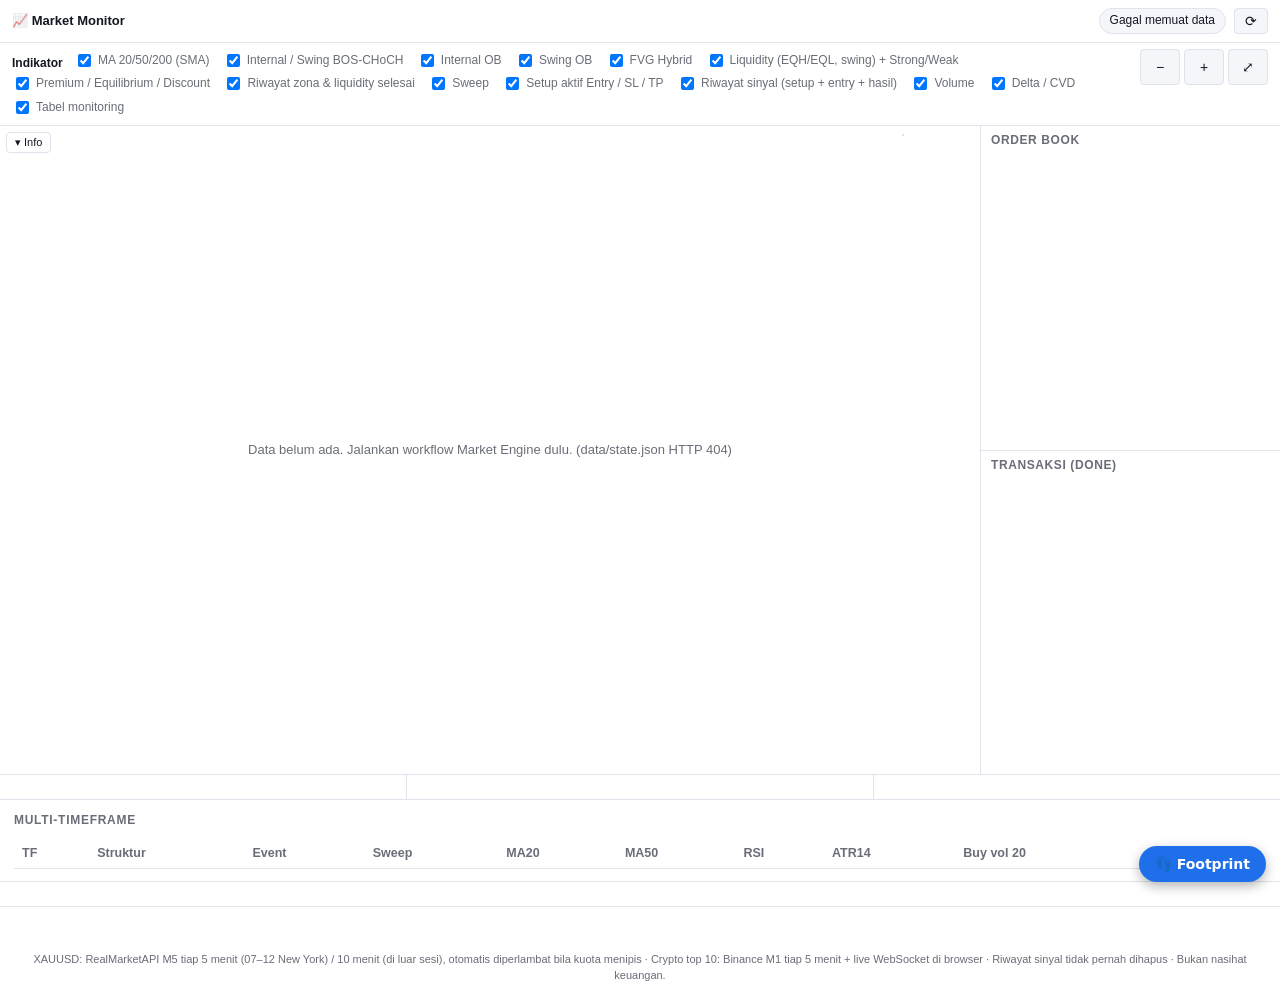
==== docs/index.html @ 1baa7ccd "Add files via upload" ====
<!doctype html>
<html lang="id">
<head>
<meta charset="utf-8">
<meta name="theme-color" content="#ffffff">
<meta name="viewport" content="width=device-width,initial-scale=1">
<meta name="robots" content="noindex,nofollow">
<meta http-equiv="Cache-Control" content="no-cache">
<title>Market Monitor – XAUUSD & Crypto SMC</title>
<link rel="stylesheet" href="style.css?v=13">
</head>
<body>
<header class="tv-top">
  <div class="brand">📈 <b>Market Monitor</b></div>
  <div class="grp" id="pair-tabs" role="tablist" aria-label="Pair"></div>
  <div class="grp" id="tf-tabs" role="tablist" aria-label="Timeframe"></div>
  <div class="grp right">
    <span id="live" class="pill" hidden></span>
    <span id="age" class="pill">memuat…</span>
    <button type="button" id="refresh" class="tbtn" title="Muat ulang data">⟳</button>
  </div>
</header>

<div class="tv-sub">
  <details class="toggles" id="toggles" open>
    <summary>Indikator</summary>
    <label><input type="checkbox" data-k="ma" checked> MA 20/50/200 (SMA)</label>
    <label><input type="checkbox" data-k="struct" checked> Internal / Swing BOS-CHoCH</label>
    <label><input type="checkbox" data-k="iob" checked> Internal OB</label>
    <label><input type="checkbox" data-k="sob" checked> Swing OB</label>
    <label><input type="checkbox" data-k="fvg" checked> FVG Hybrid</label>
    <label><input type="checkbox" data-k="levels" checked> Liquidity (EQH/EQL, swing) + Strong/Weak</label>
    <label><input type="checkbox" data-k="pd" checked> Premium / Equilibrium / Discount</label>
    <label><input type="checkbox" data-k="mit" checked> Riwayat zona & liquidity selesai</label>
    <label><input type="checkbox" data-k="sweep" checked> Sweep</label>
    <label><input type="checkbox" data-k="setup" checked> Setup aktif Entry / SL / TP</label>
    <label><input type="checkbox" data-k="hist" checked> Riwayat sinyal (setup + entry + hasil)</label>
    <label><input type="checkbox" data-k="vol" checked> Volume</label>
    <label class="cr-only"><input type="checkbox" data-k="cvd" checked> Delta / CVD</label>
    <label><input type="checkbox" data-k="table" checked> Tabel monitoring</label>
  </details>
  <div class="zoom">
    <button type="button" class="tbtn" id="zoom-out" title="Zoom out">−</button>
    <button type="button" class="tbtn" id="zoom-in" title="Zoom in">+</button>
    <button type="button" class="tbtn" id="zoom-reset" title="Reset tampilan">⤢</button>
  </div>
</div>

<div class="main-row">
  <section class="chart-wrap">
    <button type="button" id="legend-btn" class="legend-btn" aria-controls="legend">▾ Info</button>
    <div id="legend" class="legend"></div>
    <canvas id="cv" aria-label="Chart candlestick"></canvas>
    <div id="yaxis" class="yaxis" title="Tarik atas/bawah: ubah skala harga · klik 2x: AUTO"></div>
    <button type="button" id="yauto" class="yauto" hidden title="Skala harga otomatis">AUTO</button>
    <div id="pine-table" class="pine-table"></div>
    <div id="chart-msg" class="chart-msg" hidden></div>
  </section>
  <aside class="side cr-only" id="side">
    <div class="side-box">
      <div class="side-h"><span>Order Book</span><span id="book-src" class="muted"></span></div>
      <div id="book" class="book"></div>
    </div>
    <div class="side-box">
      <div class="side-h"><span>Transaksi (Done)</span><span id="tape-src" class="muted"></span></div>
      <div id="tape" class="tape"></div>
    </div>
  </aside>
</div>

<section class="panels">
  <div class="panel" id="p-decision"></div>
  <div class="panel" id="p-detail"></div>
  <div class="panel" id="p-flow"></div>
</section>

<section class="panel wide">
  <h3 id="mtf-title">Multi-Timeframe</h3>
  <div class="tbl-wrap">
    <table class="tbl" id="mtf">
      <thead><tr><th>TF</th><th>Struktur</th><th>Event</th><th>Sweep</th><th>MA20</th><th>MA50</th><th>RSI</th><th>ATR14</th><th class="cr-col">Buy vol 20</th><th>Setup</th></tr></thead>
      <tbody></tbody>
    </table>
  </div>
</section>
<section class="panel wide" id="p-history"></section>
<section class="panel wide" id="p-status"></section>
<p class="foot">XAUUSD: RealMarketAPI M5 tiap 5 menit (07–12 New York) / 10 menit (di luar sesi), otomatis diperlambat bila kuota menipis · Crypto top 10: Binance M1 tiap 5 menit + live WebSocket di browser · Riwayat sinyal tidak pernah dihapus · Bukan nasihat keuangan.</p>
<script src="app.js?v=13"></script>
  <!-- Tombol ke halaman Footprint -->
<a href="footprint.html" id="fpLink"
   style="position:fixed;right:14px;bottom:18px;z-index:9999;
          background:#1f6feb;color:#fff;padding:10px 16px;border-radius:24px;
          font:600 14px system-ui,sans-serif;text-decoration:none;
          box-shadow:0 4px 12px rgba(0,0,0,.3)">👣 Footprint</a>
</body>
</html>
---- docs/style.css ----
:root{
  --bg:#ffffff; --panel:#f5f6fa; --line:#e0e3eb; --fg:#131722; --muted:#6a6d78;
  --up:#1e9e8f; --dn:#e53935; --acc:#2962ff; --yel:#f9a825; --org:#f57c00;
}
*{box-sizing:border-box}
html,body{margin:0;background:var(--bg);color:var(--fg);font:13px/1.45 -apple-system,BlinkMacSystemFont,"Trebuchet MS",Roboto,Ubuntu,sans-serif}
[hidden]{display:none!important}
.muted{color:var(--muted);font-size:12px}
.up{color:var(--up)} .dn{color:var(--dn)} .yl{color:var(--yel)}
.tv-top{display:flex;align-items:center;gap:10px;flex-wrap:wrap;padding:8px 12px;border-bottom:1px solid var(--line)}
.brand{white-space:nowrap}
.grp{display:flex;gap:2px;flex-wrap:wrap;align-items:center}
.grp.right{margin-left:auto;gap:8px}
.mk{color:var(--muted);font-size:10px;font-weight:700;letter-spacing:.08em;margin:0 4px 0 8px}
.tab{background:transparent;border:0;color:var(--fg);padding:6px 10px;border-radius:4px;cursor:pointer;font-weight:600;font-size:13px}
.tab:hover{background:var(--panel)}
.tab.on{color:var(--acc);background:rgba(41,98,255,.14)}
.zoom .tbtn{min-width:40px;min-height:36px}
.tbtn{background:var(--panel);border:1px solid var(--line);color:var(--fg);border-radius:4px;padding:4px 10px;cursor:pointer;font-size:14px;min-width:32px}
.tbtn:hover{border-color:var(--muted)}
button:focus-visible,input:focus-visible,summary:focus-visible{outline:2px solid var(--acc);outline-offset:1px}
.pill{background:var(--panel);border:1px solid var(--line);border-radius:999px;padding:3px 10px;font-size:12px;white-space:nowrap}
.pill.live{border-color:var(--up);color:var(--up)}
.pill.snap{border-color:var(--org);color:var(--org)}
.tv-sub{display:flex;justify-content:space-between;align-items:flex-start;gap:8px;padding:6px 12px;border-bottom:1px solid var(--line)}
.toggles{font-size:12px;color:var(--muted)}
.toggles summary{cursor:pointer;color:var(--fg);font-weight:600;display:inline-block;margin-right:8px}
.toggles label{display:inline-flex;align-items:center;gap:4px;margin:2px 10px 2px 0;cursor:pointer;white-space:nowrap}
.zoom{display:flex;gap:4px}
body.forex .cr-only,body.forex .cr-col{display:none!important}
.main-row{display:flex;border-bottom:1px solid var(--line)}
.chart-wrap{position:relative;flex:1;min-width:0;height:min(72vh,680px);height:min(72svh,680px);min-height:360px;overscroll-behavior:contain}
#cv{display:block;width:100%;height:100%;cursor:crosshair;touch-action:pan-y;-webkit-user-select:none;user-select:none;-webkit-touch-callout:none;-webkit-tap-highlight-color:transparent}
.legend{position:absolute;left:74px;top:7px;font-size:12px;pointer-events:none;z-index:2;max-width:calc(100% - 270px)}
.legend b{font-size:14px}
.legend .o{margin-right:8px;white-space:nowrap;display:inline-block}
.pine-table{position:absolute;right:76px;top:8px;z-index:3;font-size:12px;background:rgba(255,255,255,.95);box-shadow:0 1px 4px rgba(0,0,0,.08);border:1px solid var(--line)}
.pine-table table{border-collapse:collapse}
.pine-table td{padding:3px 8px;border:1px solid var(--line);white-space:nowrap}
.pine-table td:first-child{color:var(--muted)}
.pine-table td:last-child{text-align:right;font-weight:700}
.pine-table .hd td{background:#eef0f5;color:var(--fg);font-weight:700}
.chart-msg{position:absolute;inset:0;display:flex;align-items:center;justify-content:center;color:var(--muted);text-align:center;padding:20px}
.side{width:300px;border-left:1px solid var(--line);display:flex;flex-direction:column;height:min(72vh,680px);min-height:360px}
.side-box{display:flex;flex-direction:column;min-height:0;flex:1}
.side-box+.side-box{border-top:1px solid var(--line)}
.side-h{display:flex;justify-content:space-between;padding:6px 10px;font-weight:700;font-size:12px;text-transform:uppercase;letter-spacing:.05em;color:var(--muted)}
.book,.tape{overflow:auto;font:12px/1.35 ui-monospace,SFMono-Regular,Menlo,Consolas,monospace;padding:0 6px 6px}
.lvl{display:grid;grid-template-columns:1fr 1fr 1fr;position:relative;padding:1px 4px}
.lvl span{position:relative;z-index:1;text-align:right}
.lvl span:first-child{text-align:left}
.lvl i{position:absolute;right:0;top:0;bottom:0;z-index:0}
.lvl.a i{background:rgba(239,83,80,.18)} .lvl.b i{background:rgba(38,166,154,.18)}
.lvl.wall{outline:1px solid var(--yel)}
.mid{display:flex;justify-content:space-between;padding:4px;margin:3px 0;border-top:1px solid var(--line);border-bottom:1px solid var(--line);font-weight:700}
.tr{display:grid;grid-template-columns:1.1fr 1fr .8fr;padding:1px 4px}
.tr span{text-align:right} .tr span:first-child{text-align:left}
.tr.whale{background:rgba(249,168,37,.15);font-weight:700}
@media (max-width:1000px){
  .main-row{flex-direction:column}
  .side{width:auto;height:auto;flex-direction:row;border-left:0;border-top:1px solid var(--line)}
  .side-box{height:300px}
  .side-box+.side-box{border-top:0;border-left:1px solid var(--line)}
}
@media (max-width:640px){
  .chart-wrap{height:470px}
  .pine-table{right:62px;font-size:10.5px}.pine-table td{padding:2px 5px}
  .legend{max-width:calc(100% - 150px);font-size:11px}
  .side{flex-direction:column}.side-box+.side-box{border-left:0;border-top:1px solid var(--line)}
}
.panels{display:grid;grid-template-columns:1fr 1.15fr 1fr;gap:1px;background:var(--line)}
@media (max-width:1000px){.panels{grid-template-columns:1fr}}
.panel{background:var(--bg);padding:12px 14px;min-width:0}
.panel.wide{border-top:1px solid var(--line)}
h3{margin:0 0 8px;font-size:12px;color:var(--muted);text-transform:uppercase;letter-spacing:.06em;font-weight:700}
h4{margin:10px 0 4px;font-size:12px;color:var(--fg)}
.sig{display:inline-block;padding:2px 10px;border-radius:4px;font-weight:700;color:#fff;font-size:12px}
.sig.BUY{background:var(--up)} .sig.SELL{background:var(--dn)} .sig.WAIT{background:#787b86}
.big{font-size:24px;font-weight:700;margin:2px 0}
.kv{display:grid;grid-template-columns:repeat(auto-fit,minmax(100px,1fr));gap:6px;margin:8px 0}
.kv div{background:var(--panel);border-radius:4px;padding:6px 8px}
.kv small{display:block;color:var(--muted);font-size:11px}
.check{list-style:none;padding:0;margin:6px 0;display:grid;gap:4px}
.check li{padding-left:22px;position:relative}
.check li::before{position:absolute;left:0}
.check li.ok::before{content:"✅"} .check li.no::before{content:"❌"} .check li.na::before{content:"➖"}
.reason{background:var(--panel);border-left:3px solid var(--acc);border-radius:4px;padding:7px 10px;margin-top:8px}
.list{margin:4px 0;padding-left:16px}
.meter{margin:6px 0}
.meter .lab{display:flex;justify-content:space-between;font-size:12px}
.meter .bar2{display:flex;height:8px;border-radius:4px;overflow:hidden;background:var(--panel);margin-top:3px}
.meter .bar2 b{background:var(--up)} .meter .bar2 s{background:var(--dn);flex:1}
.spark{width:100%;height:70px;display:block;margin-top:4px}
.srow{display:flex;justify-content:space-between;gap:8px;padding:4px 0;border-bottom:1px dashed var(--line)}
.srow span:last-child{font-weight:600;text-align:right}
.scols{display:grid;grid-template-columns:repeat(auto-fit,minmax(260px,1fr));gap:18px}
.bar{height:6px;background:var(--panel);border-radius:4px;overflow:hidden;margin-top:4px}
.bar>div{height:100%;width:0;background:var(--acc)}
.warn{margin-top:6px;padding:5px 8px;border-left:3px solid var(--org);background:rgba(255,152,0,.08);border-radius:4px;font-size:12px}
.warn.err{border-left-color:var(--dn);background:rgba(239,83,80,.08)}
.tbl-wrap{overflow-x:auto}
.tbl{width:100%;border-collapse:collapse;font-size:12.5px}
.tbl th,.tbl td{padding:6px 8px;border-bottom:1px solid var(--line);text-align:left;white-space:nowrap}
.tbl th{color:var(--muted);font-weight:600}
.tbl tr[data-tf]{cursor:pointer}
.tbl tr[data-tf]:hover{background:var(--panel)}
.tbl tr.cur{background:rgba(41,98,255,.1)}
.foot{color:var(--muted);font-size:11px;text-align:center;padding:10px}

/* v9: tombol Info, sumbu harga interaktif */
.legend-btn{position:absolute;left:6px;top:6px;z-index:4;background:rgba(255,255,255,.95);border:1px solid var(--line);color:var(--fg);border-radius:4px;padding:3px 8px;font-size:11px;cursor:pointer}
.legend.mini{background:rgba(255,255,255,.85);padding:1px 6px;border-radius:4px}
.yaxis{position:absolute;right:0;top:0;bottom:24px;width:74px;z-index:3;cursor:ns-resize;touch-action:none;-webkit-user-select:none;user-select:none}
.yauto{position:absolute;right:8px;bottom:30px;z-index:4;background:var(--acc);color:#fff;border:0;border-radius:4px;padding:3px 8px;font-size:10px;font-weight:700;cursor:pointer}
@media (max-width:640px){.legend{left:68px}}
html{color-scheme:light}
/* v9 fix: di HP/tablet (kolom) tinggi chart sebelumnya kolaps -> canvas kecil */
@media (max-width:1000px){.chart-wrap{flex:none;width:100%;height:min(70svh,560px)}}
@media (max-width:640px){.chart-wrap{height:min(68svh,520px);min-height:380px}}
#cv{position:absolute;inset:0}
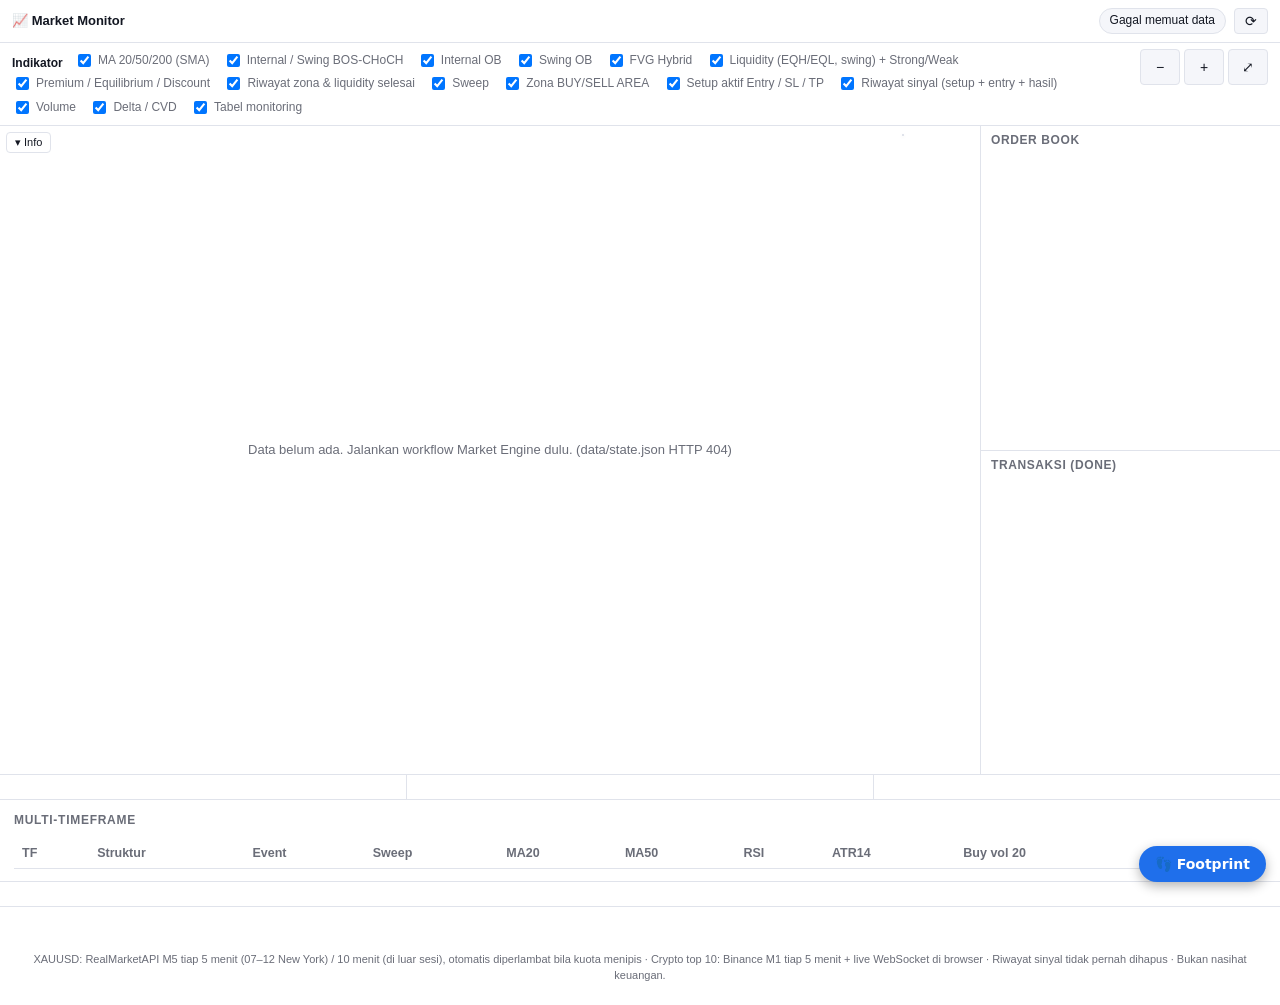
==== commit 9abc7142: "Add files via upload" ====
--- a/docs/index.html
+++ b/docs/index.html
@@ -7,7 +7,7 @@
 <meta name="robots" content="noindex,nofollow">
 <meta http-equiv="Cache-Control" content="no-cache">
 <title>Market Monitor – XAUUSD & Crypto SMC</title>
-<link rel="stylesheet" href="style.css?v=13">
+<link rel="stylesheet" href="style.css?v=17">
 </head>
 <body>
 <header class="tv-top">
@@ -33,6 +33,7 @@
     <label><input type="checkbox" data-k="pd" checked> Premium / Equilibrium / Discount</label>
     <label><input type="checkbox" data-k="mit" checked> Riwayat zona & liquidity selesai</label>
     <label><input type="checkbox" data-k="sweep" checked> Sweep</label>
+    <label><input type="checkbox" data-k="zone" checked> Zona BUY/SELL AREA</label>
     <label><input type="checkbox" data-k="setup" checked> Setup aktif Entry / SL / TP</label>
     <label><input type="checkbox" data-k="hist" checked> Riwayat sinyal (setup + entry + hasil)</label>
     <label><input type="checkbox" data-k="vol" checked> Volume</label>
@@ -86,7 +87,7 @@
 <section class="panel wide" id="p-history"></section>
 <section class="panel wide" id="p-status"></section>
 <p class="foot">XAUUSD: RealMarketAPI M5 tiap 5 menit (07–12 New York) / 10 menit (di luar sesi), otomatis diperlambat bila kuota menipis · Crypto top 10: Binance M1 tiap 5 menit + live WebSocket di browser · Riwayat sinyal tidak pernah dihapus · Bukan nasihat keuangan.</p>
-<script src="app.js?v=13"></script>
+<script src="app.js?v=17"></script>
   <!-- Tombol ke halaman Footprint -->
 <a href="footprint.html" id="fpLink"
    style="position:fixed;right:14px;bottom:18px;z-index:9999;
--- a/docs/style.css
+++ b/docs/style.css
@@ -118,3 +118,13 @@
 @media (max-width:1000px){.chart-wrap{flex:none;width:100%;height:min(70svh,560px)}}
 @media (max-width:640px){.chart-wrap{height:min(68svh,520px);min-height:380px}}
 #cv{position:absolute;inset:0}
+
+/* ---- v13: riwayat sinyal & backtest ---- */
+.hist-bar{display:flex;flex-wrap:wrap;gap:8px;align-items:center;margin:6px 0 10px}
+.hist-bar select{font:inherit;padding:4px 8px;border:1px solid var(--line);border-radius:6px;background:var(--bg);color:inherit}
+.hist-kv{grid-template-columns:repeat(auto-fill,minmax(110px,1fr))}
+.hist-wrap{max-height:420px;overflow:auto}
+.hist-wrap tr[data-id]{cursor:pointer}
+.hist-wrap tr[data-id]:hover{background:var(--panel)}
+.hist-wrap td{white-space:nowrap}
+.hist-wrap tr.cur{background:#fff3e0}
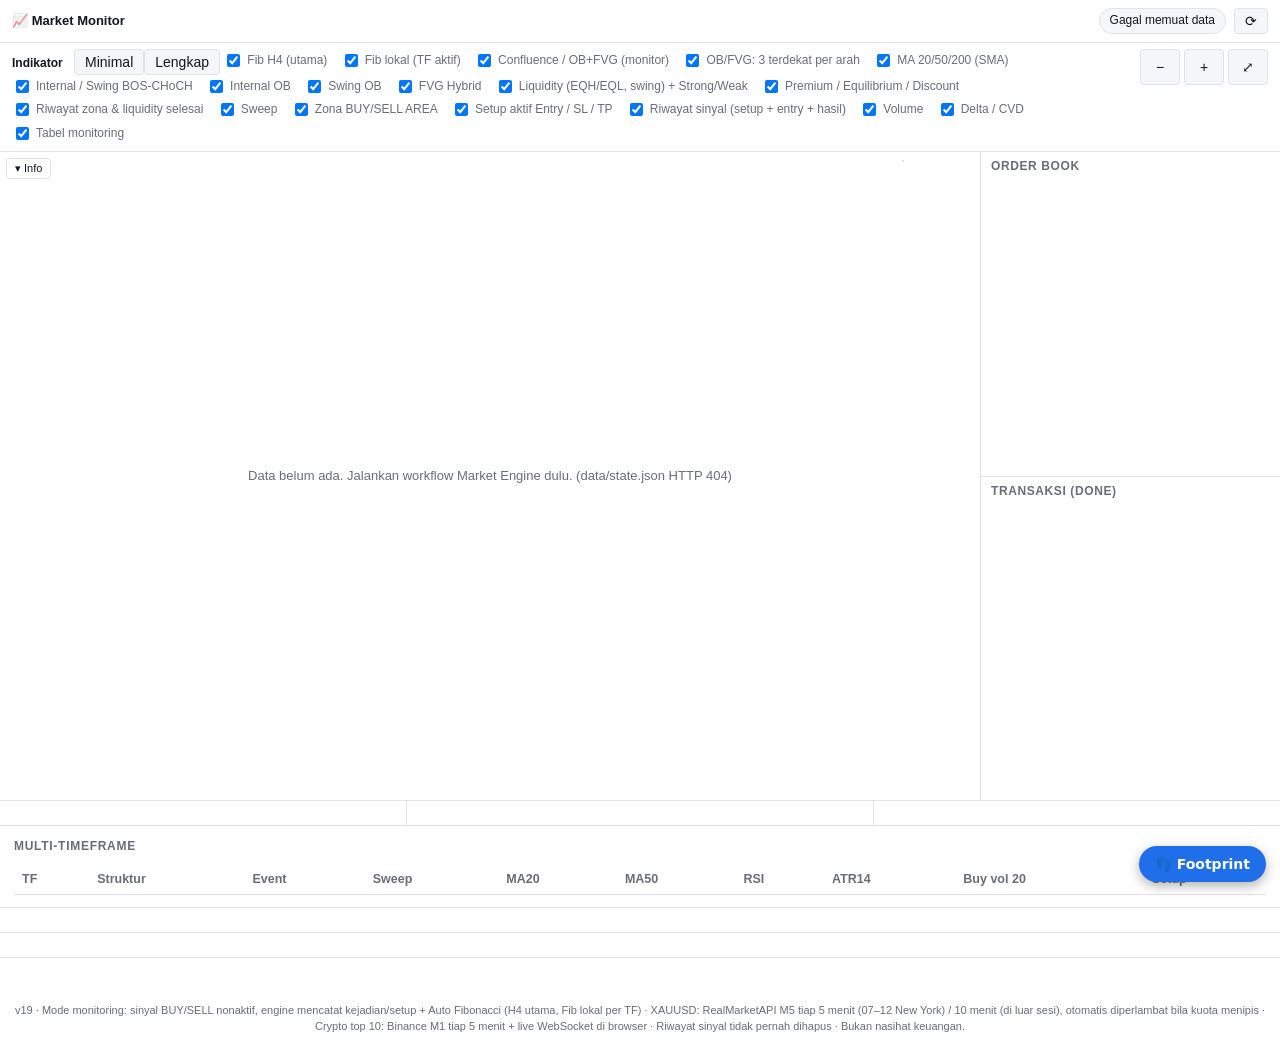
==== commit 46cc199b: "Add files via upload" ====
--- a/docs/index.html
+++ b/docs/index.html
@@ -7,7 +7,7 @@
 <meta name="robots" content="noindex,nofollow">
 <meta http-equiv="Cache-Control" content="no-cache">
 <title>Market Monitor – XAUUSD & Crypto SMC</title>
-<link rel="stylesheet" href="style.css?v=17">
+<link rel="stylesheet" href="style.css?v=19">
 </head>
 <body>
 <header class="tv-top">
@@ -24,6 +24,11 @@
 <div class="tv-sub">
   <details class="toggles" id="toggles" open>
     <summary>Indikator</summary>
+    <span class="presets"><button type="button" class="tbtn sm" id="preset-min" title="Tampilan minimalis: Fib H4 + Fib lokal + OB/FVG aktif">Minimal</button><button type="button" class="tbtn sm" id="preset-full" title="Semua layer">Lengkap</button></span>
+    <label><input type="checkbox" data-k="fibH4" checked> Fib H4 (utama)</label>
+    <label><input type="checkbox" data-k="fibL" checked> Fib lokal (TF aktif)</label>
+    <label><input type="checkbox" data-k="conf" checked> Confluence / OB+FVG (monitor)</label>
+    <label><input type="checkbox" data-k="poiLimit" checked> OB/FVG: 3 terdekat per arah</label>
     <label><input type="checkbox" data-k="ma" checked> MA 20/50/200 (SMA)</label>
     <label><input type="checkbox" data-k="struct" checked> Internal / Swing BOS-CHoCH</label>
     <label><input type="checkbox" data-k="iob" checked> Internal OB</label>
@@ -84,10 +89,11 @@
     </table>
   </div>
 </section>
+<section class="panel wide" id="p-events"></section>
 <section class="panel wide" id="p-history"></section>
 <section class="panel wide" id="p-status"></section>
-<p class="foot">XAUUSD: RealMarketAPI M5 tiap 5 menit (07–12 New York) / 10 menit (di luar sesi), otomatis diperlambat bila kuota menipis · Crypto top 10: Binance M1 tiap 5 menit + live WebSocket di browser · Riwayat sinyal tidak pernah dihapus · Bukan nasihat keuangan.</p>
-<script src="app.js?v=17"></script>
+<p class="foot">v19 · Mode monitoring: sinyal BUY/SELL nonaktif, engine mencatat kejadian/setup + Auto Fibonacci (H4 utama, Fib lokal per TF) · XAUUSD: RealMarketAPI M5 tiap 5 menit (07–12 New York) / 10 menit (di luar sesi), otomatis diperlambat bila kuota menipis · Crypto top 10: Binance M1 tiap 5 menit + live WebSocket di browser · Riwayat sinyal tidak pernah dihapus · Bukan nasihat keuangan.</p>
+<script src="app.js?v=19"></script>
   <!-- Tombol ke halaman Footprint -->
 <a href="footprint.html" id="fpLink"
    style="position:fixed;right:14px;bottom:18px;z-index:9999;
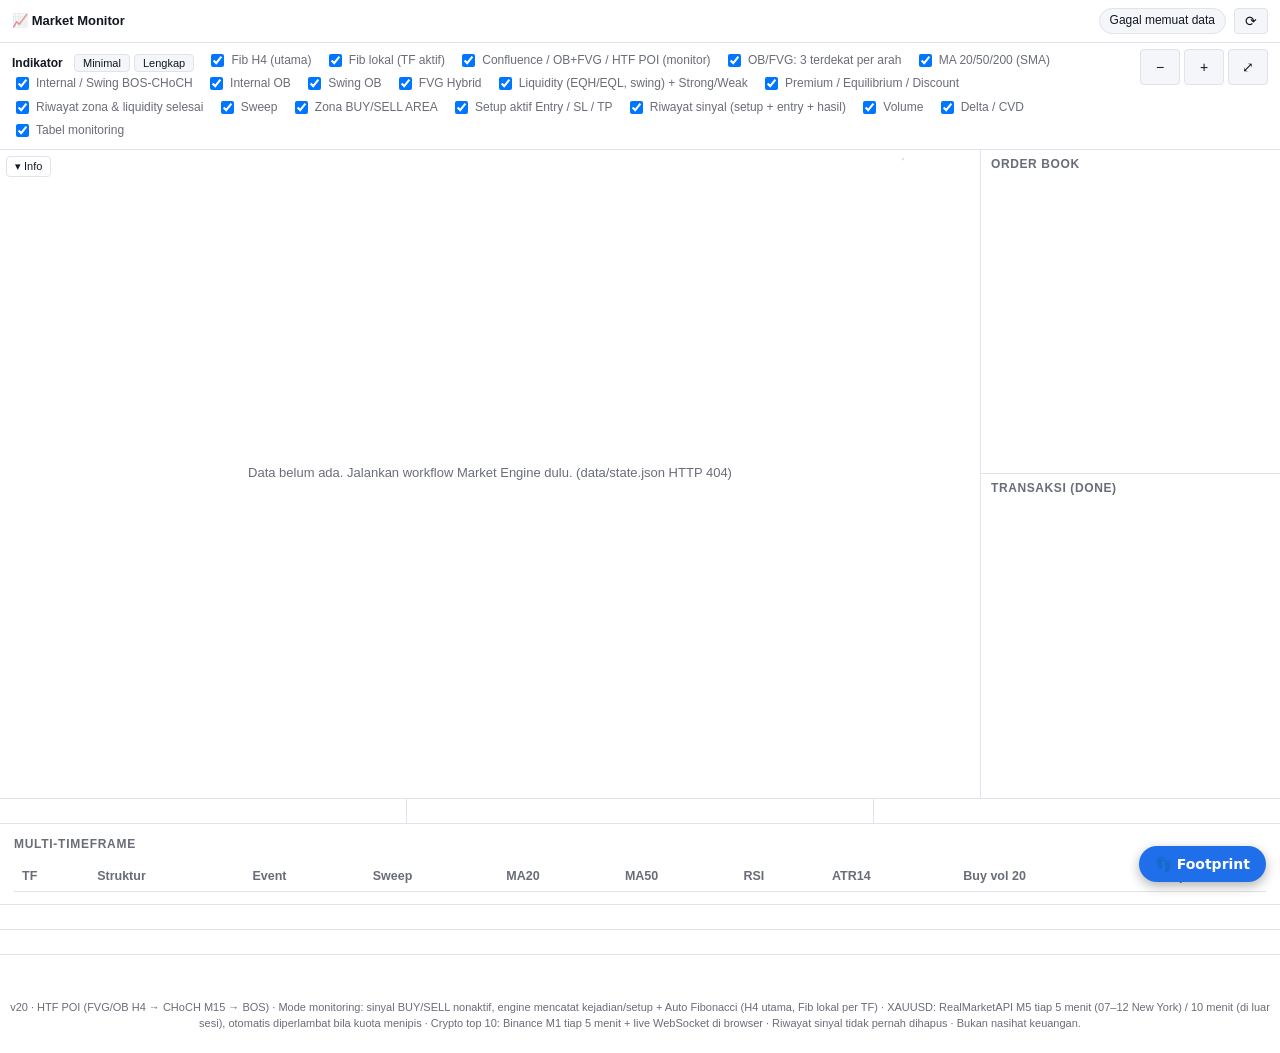
==== commit d35c6fef: "Add files via upload" ====
--- a/docs/index.html
+++ b/docs/index.html
@@ -7,7 +7,7 @@
 <meta name="robots" content="noindex,nofollow">
 <meta http-equiv="Cache-Control" content="no-cache">
 <title>Market Monitor – XAUUSD & Crypto SMC</title>
-<link rel="stylesheet" href="style.css?v=19">
+<link rel="stylesheet" href="style.css?v=20">
 </head>
 <body>
 <header class="tv-top">
@@ -27,7 +27,7 @@
     <span class="presets"><button type="button" class="tbtn sm" id="preset-min" title="Tampilan minimalis: Fib H4 + Fib lokal + OB/FVG aktif">Minimal</button><button type="button" class="tbtn sm" id="preset-full" title="Semua layer">Lengkap</button></span>
     <label><input type="checkbox" data-k="fibH4" checked> Fib H4 (utama)</label>
     <label><input type="checkbox" data-k="fibL" checked> Fib lokal (TF aktif)</label>
-    <label><input type="checkbox" data-k="conf" checked> Confluence / OB+FVG (monitor)</label>
+    <label><input type="checkbox" data-k="conf" checked> Confluence / OB+FVG / HTF POI (monitor)</label>
     <label><input type="checkbox" data-k="poiLimit" checked> OB/FVG: 3 terdekat per arah</label>
     <label><input type="checkbox" data-k="ma" checked> MA 20/50/200 (SMA)</label>
     <label><input type="checkbox" data-k="struct" checked> Internal / Swing BOS-CHoCH</label>
@@ -92,8 +92,8 @@
 <section class="panel wide" id="p-events"></section>
 <section class="panel wide" id="p-history"></section>
 <section class="panel wide" id="p-status"></section>
-<p class="foot">v19 · Mode monitoring: sinyal BUY/SELL nonaktif, engine mencatat kejadian/setup + Auto Fibonacci (H4 utama, Fib lokal per TF) · XAUUSD: RealMarketAPI M5 tiap 5 menit (07–12 New York) / 10 menit (di luar sesi), otomatis diperlambat bila kuota menipis · Crypto top 10: Binance M1 tiap 5 menit + live WebSocket di browser · Riwayat sinyal tidak pernah dihapus · Bukan nasihat keuangan.</p>
-<script src="app.js?v=19"></script>
+<p class="foot">v20 · HTF POI (FVG/OB H4 → CHoCH M15 → BOS) · Mode monitoring: sinyal BUY/SELL nonaktif, engine mencatat kejadian/setup + Auto Fibonacci (H4 utama, Fib lokal per TF) · XAUUSD: RealMarketAPI M5 tiap 5 menit (07–12 New York) / 10 menit (di luar sesi), otomatis diperlambat bila kuota menipis · Crypto top 10: Binance M1 tiap 5 menit + live WebSocket di browser · Riwayat sinyal tidak pernah dihapus · Bukan nasihat keuangan.</p>
+<script src="app.js?v=20"></script>
   <!-- Tombol ke halaman Footprint -->
 <a href="footprint.html" id="fpLink"
    style="position:fixed;right:14px;bottom:18px;z-index:9999;
--- a/docs/style.css
+++ b/docs/style.css
@@ -128,3 +128,23 @@
 .hist-wrap tr[data-id]:hover{background:var(--panel)}
 .hist-wrap td{white-space:nowrap}
 .hist-wrap tr.cur{background:#fff3e0}
+
+/* ---- v19: monitoring, fibonacci, notifikasi ---- */
+.sig.MONITOR{background:#5b6170}
+.presets{display:inline-flex;gap:4px;margin-right:10px}
+.tbtn.sm{font-size:11px;padding:2px 8px;min-width:0}
+.fibcard{background:var(--panel);border-radius:6px;padding:8px 10px;margin:8px 0;border-left:3px solid #f59e0b}
+.fibcard.loc{border-left-color:#94a3b8}
+.fibcard .t{font-weight:700;margin-bottom:4px}
+.fibgrid{display:grid;grid-template-columns:auto 1fr auto 1fr;gap:2px 10px;font-size:12px}
+.fibgrid span:nth-child(odd){color:var(--muted)}
+.fibgrid .g{color:#b45309;font-weight:700}
+.ev-wrap{max-height:420px;overflow:auto}
+.ev-wrap tr[data-t]{cursor:pointer}
+.ev-wrap tr[data-t]:hover{background:var(--panel)}
+.ev-wrap tr.cur{background:#fff3e0}
+.ev-wrap td{white-space:nowrap}
+.ev-wrap td.why{white-space:normal;min-width:260px;color:var(--muted);font-size:11.5px}
+.nf{display:inline-block;padding:1px 6px;border-radius:3px;font-size:10.5px;font-weight:700;color:#fff;background:#9aa0ac}
+.nf.SENT{background:var(--up)} .nf.FAILED{background:var(--dn)} .nf.RETRYING,.nf.QUEUED{background:var(--org)}
+.nf.OFF,.nf.REPLAY{background:#c4c8d0;color:#333}
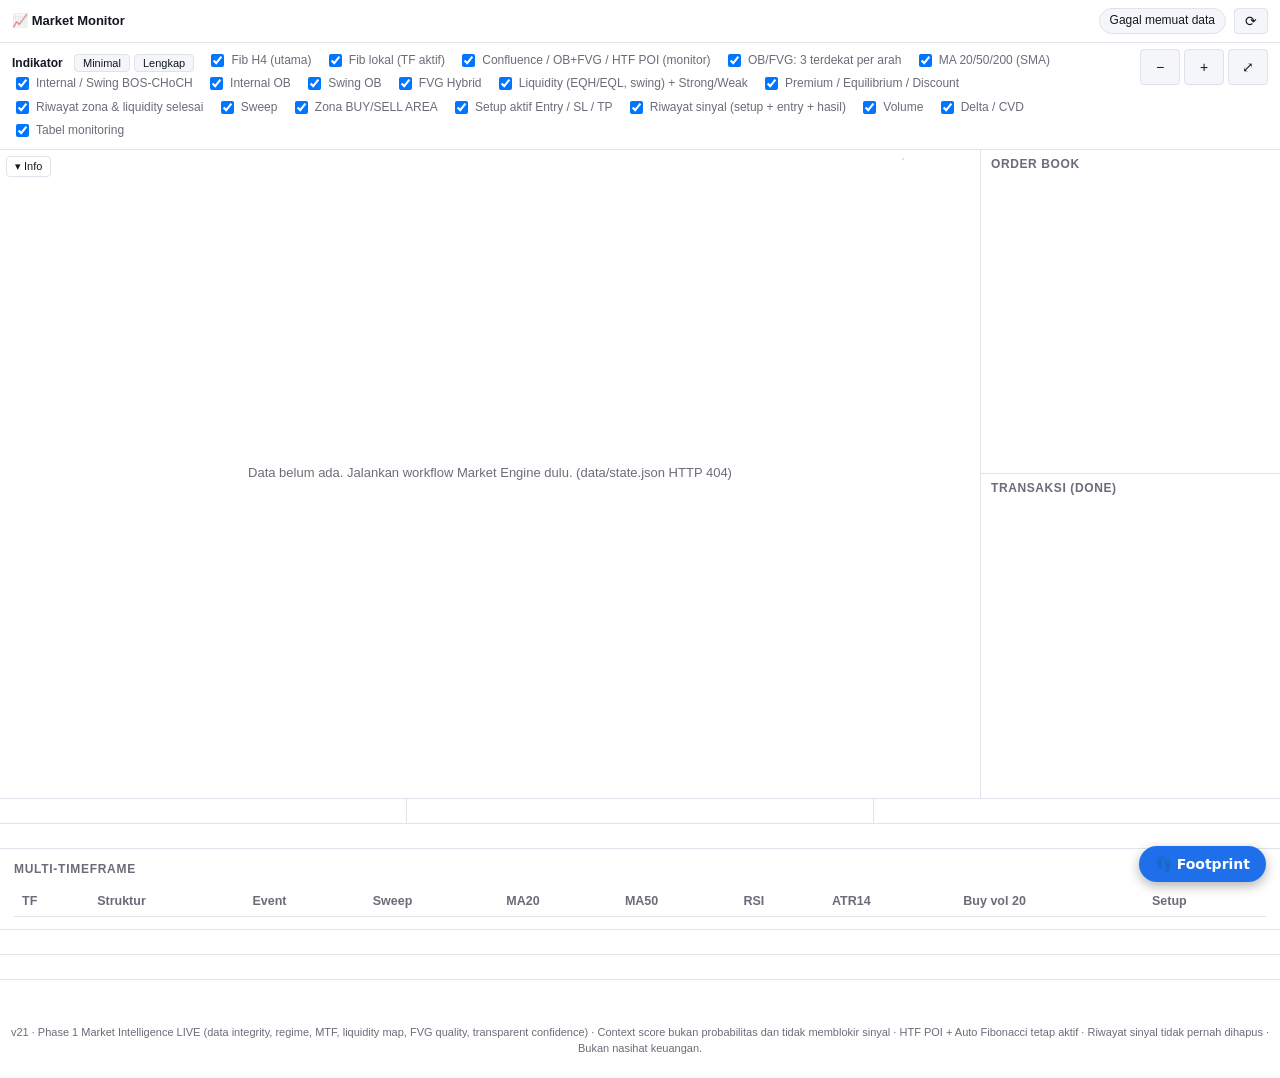
==== commit 08fa1695: "Add files via upload" ====
--- a/docs/index.html
+++ b/docs/index.html
@@ -7,7 +7,7 @@
 <meta name="robots" content="noindex,nofollow">
 <meta http-equiv="Cache-Control" content="no-cache">
 <title>Market Monitor – XAUUSD & Crypto SMC</title>
-<link rel="stylesheet" href="style.css?v=20">
+<link rel="stylesheet" href="style.css?v=21">
 </head>
 <body>
 <header class="tv-top">
@@ -80,6 +80,8 @@
   <div class="panel" id="p-flow"></div>
 </section>
 
+<section class="panel wide intel-panel" id="p-intel" aria-live="polite"></section>
+
 <section class="panel wide">
   <h3 id="mtf-title">Multi-Timeframe</h3>
   <div class="tbl-wrap">
@@ -92,8 +94,8 @@
 <section class="panel wide" id="p-events"></section>
 <section class="panel wide" id="p-history"></section>
 <section class="panel wide" id="p-status"></section>
-<p class="foot">v20 · HTF POI (FVG/OB H4 → CHoCH M15 → BOS) · Mode monitoring: sinyal BUY/SELL nonaktif, engine mencatat kejadian/setup + Auto Fibonacci (H4 utama, Fib lokal per TF) · XAUUSD: RealMarketAPI M5 tiap 5 menit (07–12 New York) / 10 menit (di luar sesi), otomatis diperlambat bila kuota menipis · Crypto top 10: Binance M1 tiap 5 menit + live WebSocket di browser · Riwayat sinyal tidak pernah dihapus · Bukan nasihat keuangan.</p>
-<script src="app.js?v=20"></script>
+<p class="foot">v21 · Phase 1 Market Intelligence LIVE (data integrity, regime, MTF, liquidity map, FVG quality, transparent confidence) · Context score bukan probabilitas dan tidak memblokir sinyal · HTF POI + Auto Fibonacci tetap aktif · Riwayat sinyal tidak pernah dihapus · Bukan nasihat keuangan.</p>
+<script src="app.js?v=21"></script>
   <!-- Tombol ke halaman Footprint -->
 <a href="footprint.html" id="fpLink"
    style="position:fixed;right:14px;bottom:18px;z-index:9999;
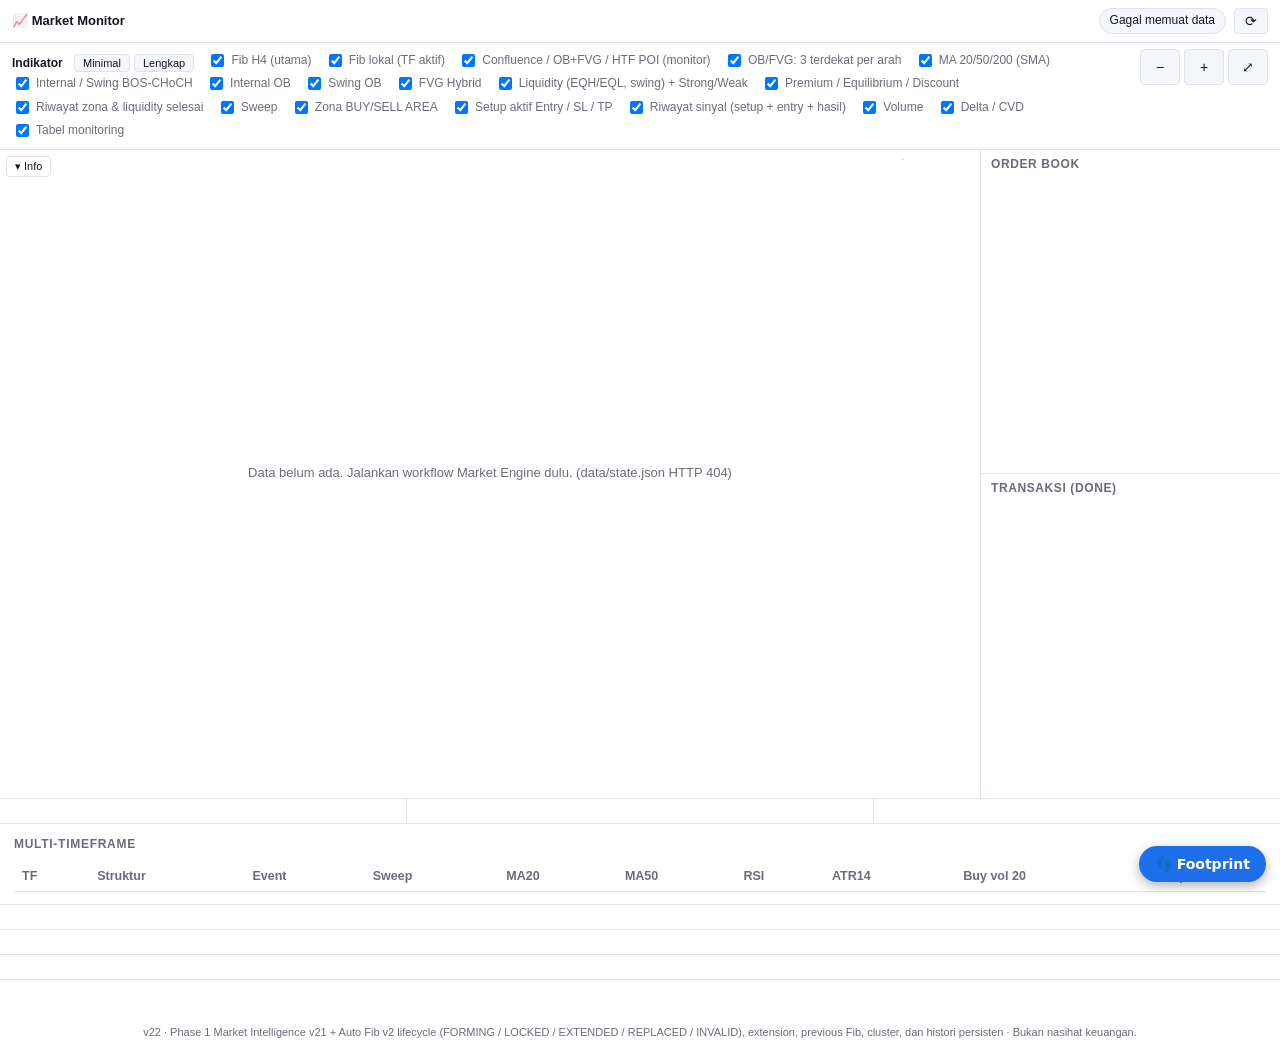
==== commit f4f28c5b: "Add files via upload" ====
--- a/docs/index.html
+++ b/docs/index.html
@@ -7,7 +7,7 @@
 <meta name="robots" content="noindex,nofollow">
 <meta http-equiv="Cache-Control" content="no-cache">
 <title>Market Monitor – XAUUSD & Crypto SMC</title>
-<link rel="stylesheet" href="style.css?v=21">
+<link rel="stylesheet" href="style.css?v=20">
 </head>
 <body>
 <header class="tv-top">
@@ -80,8 +80,6 @@
   <div class="panel" id="p-flow"></div>
 </section>
 
-<section class="panel wide intel-panel" id="p-intel" aria-live="polite"></section>
-
 <section class="panel wide">
   <h3 id="mtf-title">Multi-Timeframe</h3>
   <div class="tbl-wrap">
@@ -92,10 +90,11 @@
   </div>
 </section>
 <section class="panel wide" id="p-events"></section>
+<section class="panel wide" id="p-intel"></section>
 <section class="panel wide" id="p-history"></section>
 <section class="panel wide" id="p-status"></section>
-<p class="foot">v21 · Phase 1 Market Intelligence LIVE (data integrity, regime, MTF, liquidity map, FVG quality, transparent confidence) · Context score bukan probabilitas dan tidak memblokir sinyal · HTF POI + Auto Fibonacci tetap aktif · Riwayat sinyal tidak pernah dihapus · Bukan nasihat keuangan.</p>
-<script src="app.js?v=21"></script>
+<p class="foot">v22 · Phase 1 Market Intelligence v21 + Auto Fib v2 lifecycle (FORMING / LOCKED / EXTENDED / REPLACED / INVALID), extension, previous Fib, cluster, dan histori persisten · Bukan nasihat keuangan.</p>
+<script src="app.js?v=22"></script>
   <!-- Tombol ke halaman Footprint -->
 <a href="footprint.html" id="fpLink"
    style="position:fixed;right:14px;bottom:18px;z-index:9999;
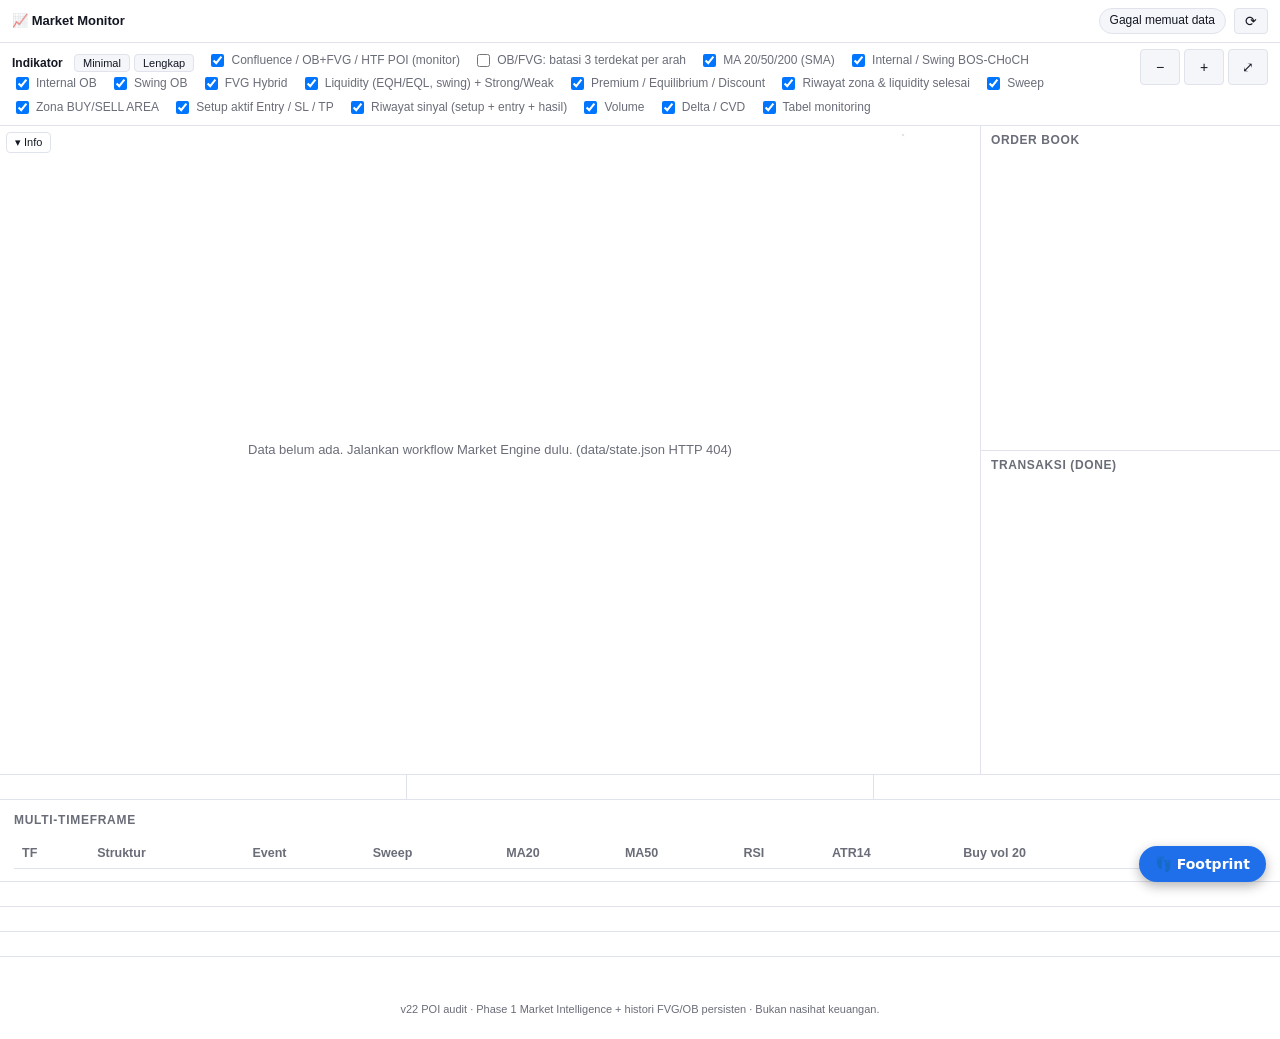
==== commit 7d9cd0dc: "Add files via upload" ====
--- a/docs/index.html
+++ b/docs/index.html
@@ -7,7 +7,7 @@
 <meta name="robots" content="noindex,nofollow">
 <meta http-equiv="Cache-Control" content="no-cache">
 <title>Market Monitor – XAUUSD & Crypto SMC</title>
-<link rel="stylesheet" href="style.css?v=20">
+<link rel="stylesheet" href="style.css?v=22-poi">
 </head>
 <body>
 <header class="tv-top">
@@ -24,11 +24,9 @@
 <div class="tv-sub">
   <details class="toggles" id="toggles" open>
     <summary>Indikator</summary>
-    <span class="presets"><button type="button" class="tbtn sm" id="preset-min" title="Tampilan minimalis: Fib H4 + Fib lokal + OB/FVG aktif">Minimal</button><button type="button" class="tbtn sm" id="preset-full" title="Semua layer">Lengkap</button></span>
-    <label><input type="checkbox" data-k="fibH4" checked> Fib H4 (utama)</label>
-    <label><input type="checkbox" data-k="fibL" checked> Fib lokal (TF aktif)</label>
+    <span class="presets"><button type="button" class="tbtn sm" id="preset-min" title="Tampilan minimalis: semua OB/FVG aktif + confluence">Minimal</button><button type="button" class="tbtn sm" id="preset-full" title="Semua layer">Lengkap</button></span>
     <label><input type="checkbox" data-k="conf" checked> Confluence / OB+FVG / HTF POI (monitor)</label>
-    <label><input type="checkbox" data-k="poiLimit" checked> OB/FVG: 3 terdekat per arah</label>
+    <label><input type="checkbox" data-k="poiLimit"> OB/FVG: batasi 3 terdekat per arah</label>
     <label><input type="checkbox" data-k="ma" checked> MA 20/50/200 (SMA)</label>
     <label><input type="checkbox" data-k="struct" checked> Internal / Swing BOS-CHoCH</label>
     <label><input type="checkbox" data-k="iob" checked> Internal OB</label>
@@ -93,8 +91,8 @@
 <section class="panel wide" id="p-intel"></section>
 <section class="panel wide" id="p-history"></section>
 <section class="panel wide" id="p-status"></section>
-<p class="foot">v22 · Phase 1 Market Intelligence v21 + Auto Fib v2 lifecycle (FORMING / LOCKED / EXTENDED / REPLACED / INVALID), extension, previous Fib, cluster, dan histori persisten · Bukan nasihat keuangan.</p>
-<script src="app.js?v=22"></script>
+<p class="foot">v22 POI audit · Phase 1 Market Intelligence + histori FVG/OB persisten · Bukan nasihat keuangan.</p>
+<script src="app.js?v=22-poi"></script>
   <!-- Tombol ke halaman Footprint -->
 <a href="footprint.html" id="fpLink"
    style="position:fixed;right:14px;bottom:18px;z-index:9999;
--- a/docs/style.css
+++ b/docs/style.css
@@ -129,16 +129,10 @@
 .hist-wrap td{white-space:nowrap}
 .hist-wrap tr.cur{background:#fff3e0}
 
-/* ---- v19: monitoring, fibonacci, notifikasi ---- */
+/* ---- v22: monitoring POI dan notifikasi ---- */
 .sig.MONITOR{background:#5b6170}
 .presets{display:inline-flex;gap:4px;margin-right:10px}
 .tbtn.sm{font-size:11px;padding:2px 8px;min-width:0}
-.fibcard{background:var(--panel);border-radius:6px;padding:8px 10px;margin:8px 0;border-left:3px solid #f59e0b}
-.fibcard.loc{border-left-color:#94a3b8}
-.fibcard .t{font-weight:700;margin-bottom:4px}
-.fibgrid{display:grid;grid-template-columns:auto 1fr auto 1fr;gap:2px 10px;font-size:12px}
-.fibgrid span:nth-child(odd){color:var(--muted)}
-.fibgrid .g{color:#b45309;font-weight:700}
 .ev-wrap{max-height:420px;overflow:auto}
 .ev-wrap tr[data-t]{cursor:pointer}
 .ev-wrap tr[data-t]:hover{background:var(--panel)}
